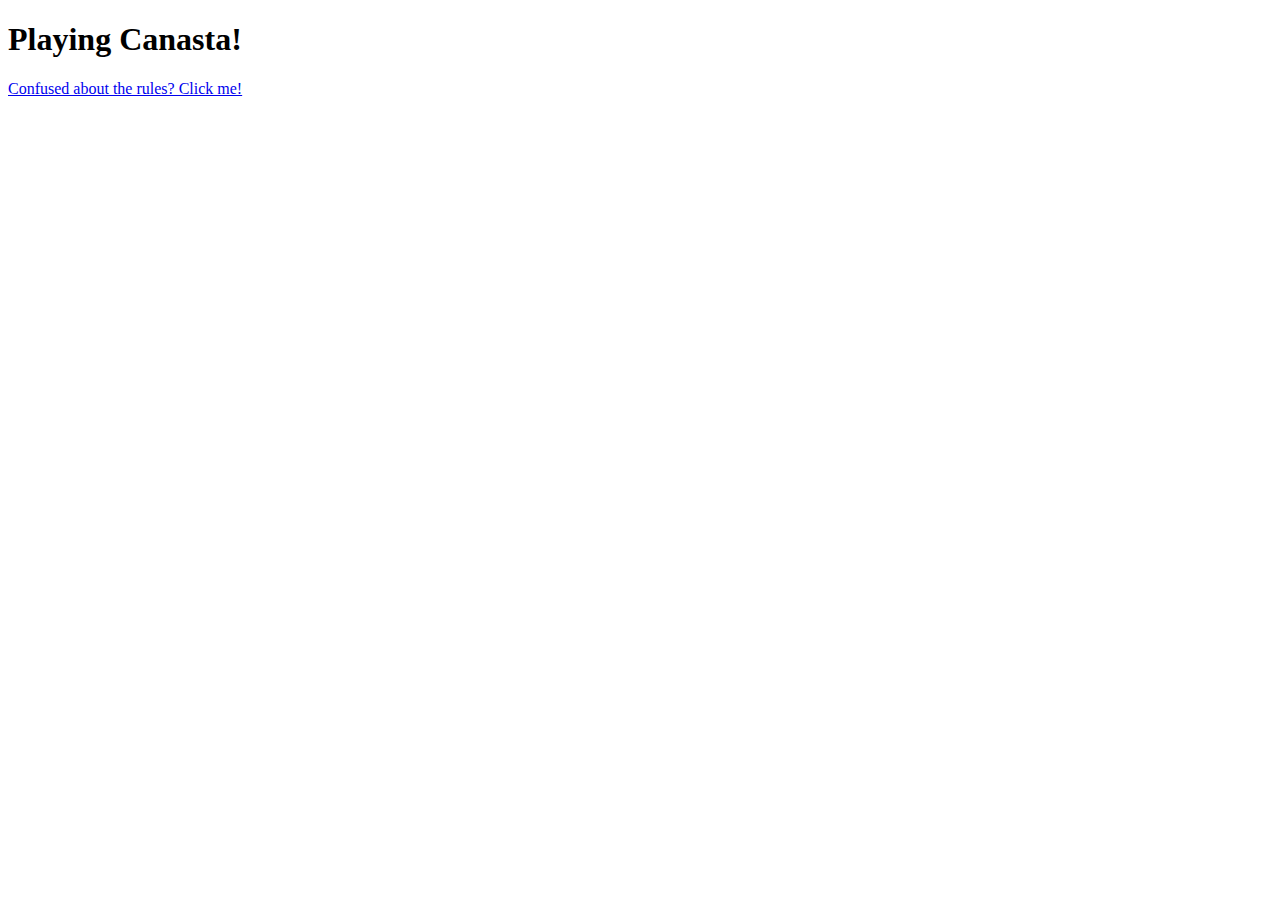
==== game.html @ 9afcb563 "Initial commit" ====
<!DOCTYPE html>
<html lang="en">
<head>
    <meta charset="UTF-8">
    <meta name="viewport" content="width=device-width, initial-scale=1.0">
    <title>Canasta Game</title>
</head>
<body>
    <h1>Playing Canasta!</h1>

    <div id="game-container">

    </div>




    <a href="index.html">Confused about the rules? Click me!</a>
    <script src="app.js"></script>
</body>
</html>
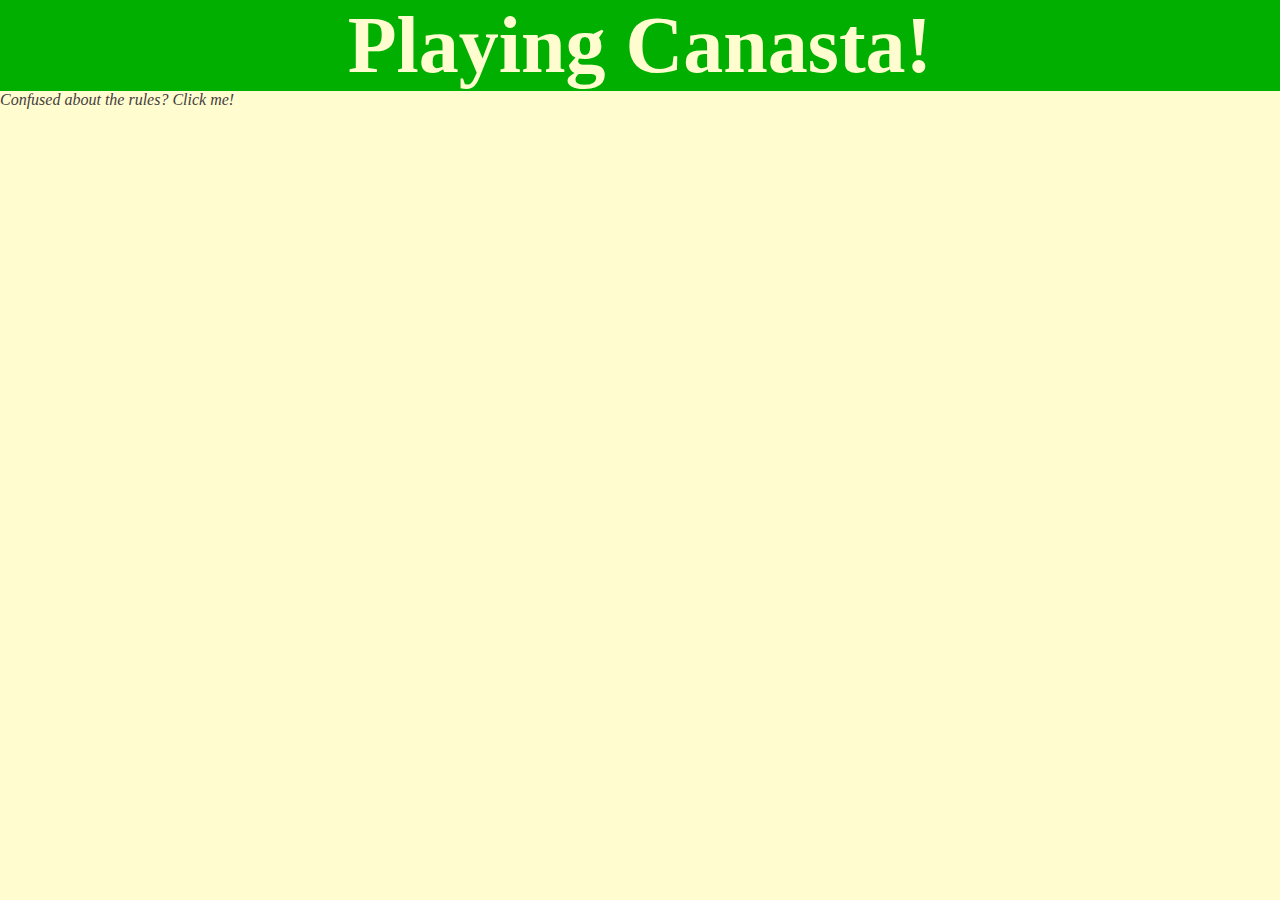
==== commit 399da971: "Updated styling of index.html & game.html" ====
--- a/game.html
+++ b/game.html
@@ -4,9 +4,12 @@
     <meta charset="UTF-8">
     <meta name="viewport" content="width=device-width, initial-scale=1.0">
     <title>Canasta Game</title>
+    <link rel="stylesheet" href="game-style.css">
 </head>
 <body>
-    <h1>Playing Canasta!</h1>
+    <header>
+        <h1>Playing Canasta!</h1>
+    </header>
 
     <div id="game-container">
 
@@ -15,7 +18,7 @@
 
 
 
-    <a href="index.html">Confused about the rules? Click me!</a>
+    <a href="index.html" id="back">Confused about the rules? Click me!</a>
     <script src="app.js"></script>
 </body>
 </html>
--- a/game-style.css
+++ b/game-style.css
@@ -0,0 +1,36 @@
+* {
+    scroll-behavior: smooth;
+    color: #453c3c;
+}
+
+body {
+    margin: 0;
+    padding-top: 0;
+    background-color: #fffdd0;
+}
+
+a {
+    color:#453c3c;
+    text-decoration: none;
+}
+
+h1 {
+    padding-top: 0;
+    margin: 0;
+}
+
+header {
+    text-align: center;
+    background-color: rgb(0, 175, 0);
+    margin: 0;
+    padding: 0;
+}
+
+header h1 {
+    font-size: 80px;
+    color: #fffdd0;
+}
+
+#back {
+    font-style: italic;
+}